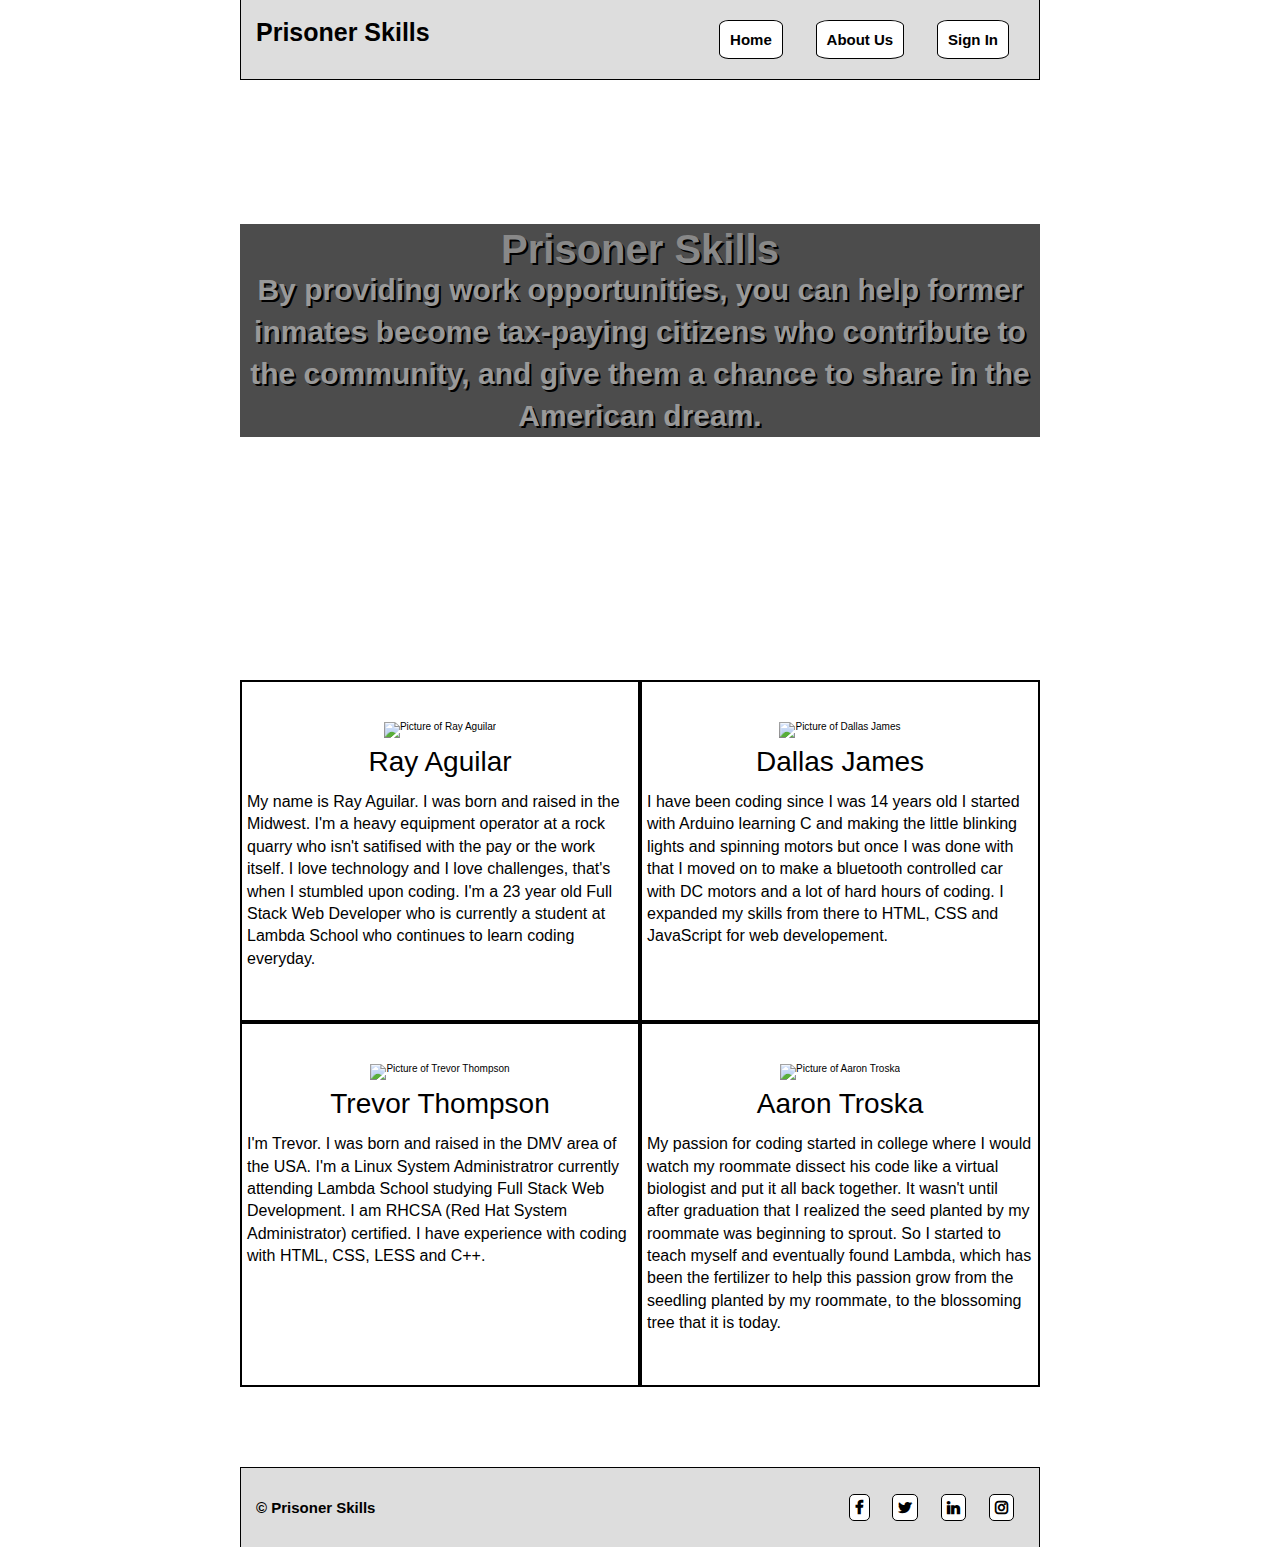
==== PrisonerSkill-master/PrisonerSkill-master/about.html @ 90c88eeb "Added base code from previous build week attempt" ====
<!DOCTYPE html>
<html lang="en">

<head>
    <title>About Us</title>

    <meta charset="utf-8">
    <link href="css\index.css" rel="stylesheet">
    <meta name="viewport" content="width=device-width, initial-scale=1">

    <link rel="stylesheet" href="https://cdnjs.cloudflare.com/ajax/libs/font-awesome/4.7.0/css/font-awesome.min.css">
</head>

<body>
    <div class="container">
        <section class="nav-container">
            <!--Nav Container starts here-->
            <!--Navigation Bar-->
            <nav>
                <a href="index.html">Home</a>
                <a href="about.html">About Us</a>
                <a href="https://prisoner-skills-front-end.netlify.com/">Sign In</a>
            </nav>
            <div class="header-h1">
                <h1>Prisoner Skills</h1>
            </div>
        </section>

        <!--HEADER section-->
        <div class="container-header">
            <header class="intro">
                <h1>Prisoner Skills</h1>
                <p>By providing work opportunities, you can help former inmates become tax-paying citizens who
                    contribute to the community, and give them a chance to share in the American dream.</p>
            </header>
        </div>
        <div class="beginning-body">
            <div class="body-pieces">
                <div class="img-display">
                    <img src="images/ray_img.jpg" alt="Picture of Ray Aguilar">
                </div>
                <h3>Ray Aguilar</h3>
                <p>My name is Ray Aguilar. I was born and raised in the Midwest. I'm a heavy equipment operator at a
                    rock quarry who isn't satifised with the pay or the work itself. I love technology and I love
                    challenges, that's when I stumbled upon coding. I'm a 23 year old Full Stack Web Developer who is
                    currently a student at Lambda School who continues to learn coding everyday.
                </p>
            </div>

            <div class="body-pieces">
                <div class="img-display">
                    <img src="images/dallas_img.jpg" alt="Picture of Dallas James">
                </div>
                <h3>Dallas James</h3>

                <p>I have been coding since I was 14 years old I started with Arduino learning C and making the little
                    blinking lights and spinning motors but once I was done with that I moved on to make a bluetooth
                    controlled car with DC motors and a lot of hard hours of coding. I expanded my skills from there to
                    HTML, CSS and JavaScript for web developement.
                </p>
            </div>

            <div class="body-pieces">
                <div class="img-display">
                    <img src="images/trevor_img.jpg" alt="Picture of Trevor Thompson">
                </div>
                <h3>Trevor Thompson</h3>

                <p>I'm Trevor. I was born and raised in the DMV area of the USA. I'm a Linux System Administratror
                    currently attending Lambda School studying Full Stack Web
                    Development. I am RHCSA (Red Hat System Administrator) certified. I have experience with coding
                    with HTML, CSS, LESS and C++. </p>
            </div>

            <div class="body-pieces">
                <div class="img-display">
                    <img src="images/aaron_img.jpg" alt="Picture of Aaron Troska">
                </div>
                <h3>Aaron Troska</h3>

                <p>My passion for coding started in college where I would watch my roommate dissect his code like a
                    virtual biologist and put it all back together. It wasn't until after graduation that I realized the
                    seed planted by my roommate was beginning to sprout. So I started to teach myself and eventually
                    found Lambda, which has been the fertilizer to help this passion grow from the seedling planted by
                    my roommate, to the blossoming tree that it is today.
                </p>
            </div>

        </div>

        <footer>
            <section class="footer-container">
                <div>
                    <p>&copy; Prisoner Skills</p>
                </div>

                <div class="social-media">
                    <a href="#" class="fa fa-facebook"></a>
                    <a href="#" class="fa fa-twitter"></a>
                    <a href="#" class="fa fa-linkedin"></a>
                    <a href="#" class="fa fa-instagram"></a>

                </div>
            </section>
        </footer>
    </div>
</body>

</html>
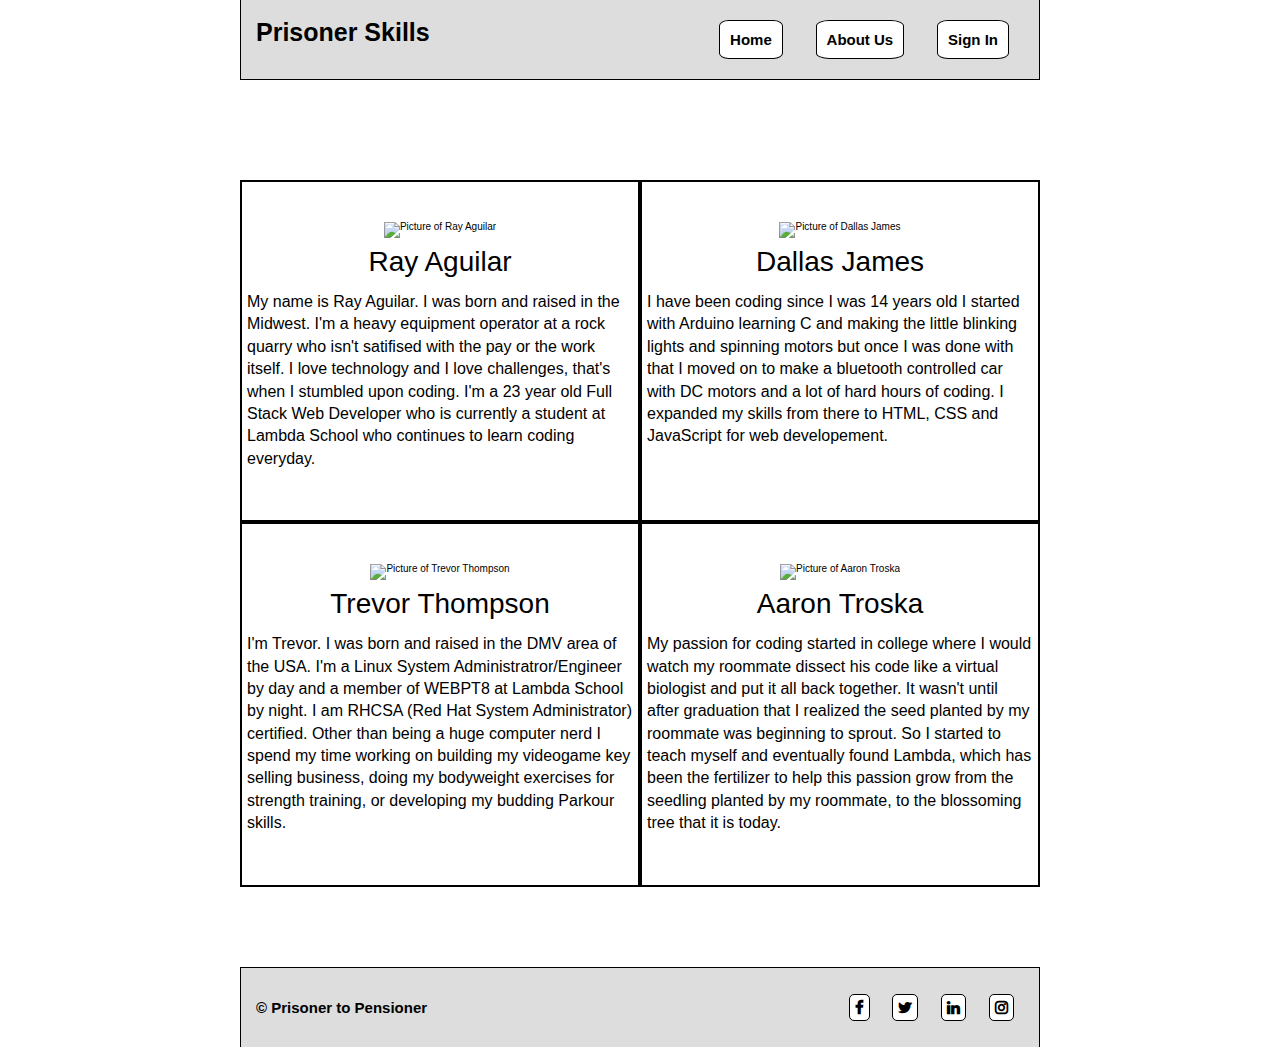
==== commit 4ee3a2ee: "Pushing up skeleton for revised version of Prisoner to Pensioner code" ====
--- a/PrisonerSkill-master/PrisonerSkill-master/about.html
+++ b/PrisonerSkill-master/PrisonerSkill-master/about.html
@@ -26,14 +26,6 @@
             </div>
         </section>
 
-        <!--HEADER section-->
-        <div class="container-header">
-            <header class="intro">
-                <h1>Prisoner Skills</h1>
-                <p>By providing work opportunities, you can help former inmates become tax-paying citizens who
-                    contribute to the community, and give them a chance to share in the American dream.</p>
-            </header>
-        </div>
         <div class="beginning-body">
             <div class="body-pieces">
                 <div class="img-display">
@@ -66,10 +58,10 @@
                 </div>
                 <h3>Trevor Thompson</h3>
 
-                <p>I'm Trevor. I was born and raised in the DMV area of the USA. I'm a Linux System Administratror
-                    currently attending Lambda School studying Full Stack Web
-                    Development. I am RHCSA (Red Hat System Administrator) certified. I have experience with coding
-                    with HTML, CSS, LESS and C++. </p>
+                <p>I'm Trevor. I was born and raised in the DMV area of the USA. I'm a Linux System Administratror/Engineer by day
+                    and a member of WEBPT8 at Lambda School by night. I am RHCSA (Red Hat System Administrator) certified. Other than being a huge
+                  computer nerd I spend my time working on building my videogame key selling business, doing my bodyweight exercises for strength training,
+                 or developing my budding Parkour skills.  </p>
             </div>
 
             <div class="body-pieces">
@@ -91,7 +83,7 @@
         <footer>
             <section class="footer-container">
                 <div>
-                    <p>&copy; Prisoner Skills</p>
+                    <p>&copy; Prisoner to Pensioner</p>
                 </div>
 
                 <div class="social-media">
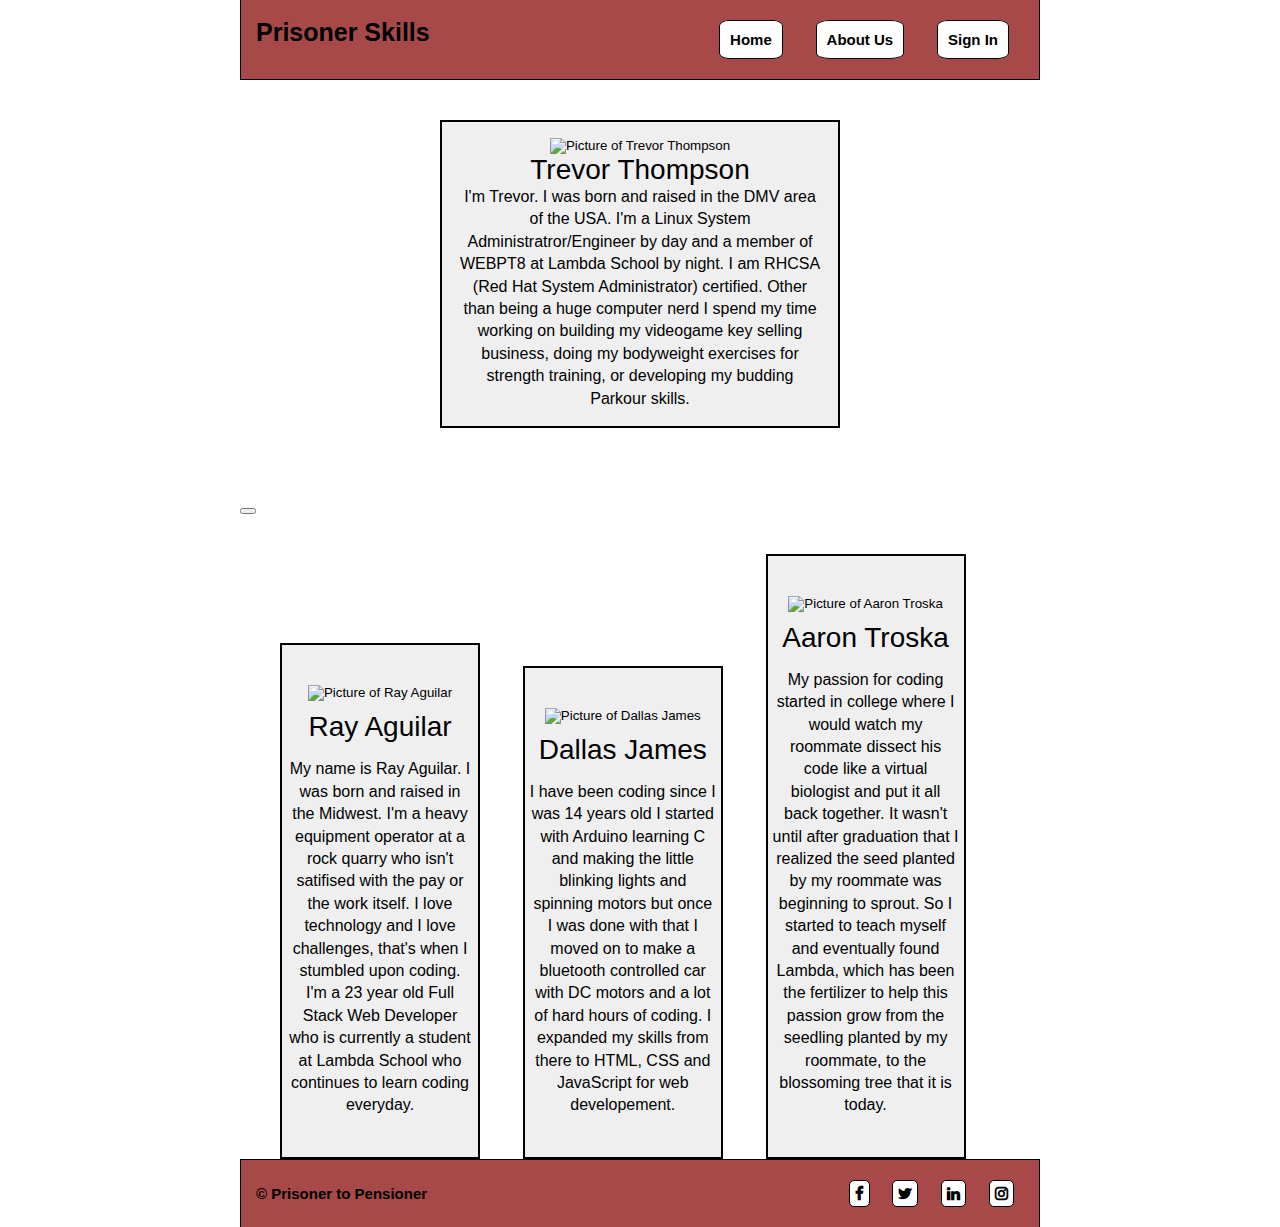
==== commit 5f669d2d: "Changed about page section from div to buttons" ====
--- a/PrisonerSkill-master/PrisonerSkill-master/about.html
+++ b/PrisonerSkill-master/PrisonerSkill-master/about.html
@@ -9,13 +9,12 @@
     <meta name="viewport" content="width=device-width, initial-scale=1">
 
     <link rel="stylesheet" href="https://cdnjs.cloudflare.com/ajax/libs/font-awesome/4.7.0/css/font-awesome.min.css">
+    <script src="js/about.js" async></script>
 </head>
 
 <body>
     <div class="container">
         <section class="nav-container">
-            <!--Nav Container starts here-->
-            <!--Navigation Bar-->
             <nav>
                 <a href="index.html">Home</a>
                 <a href="about.html">About Us</a>
@@ -26,8 +25,20 @@
             </div>
         </section>
 
-        <div class="beginning-body">
-            <div class="body-pieces">
+        <button class="about-trevor">
+            <div class="img-display">
+                <img src="images/trevor_img.jpg" alt="Picture of Trevor Thompson">
+            </div>
+            <h3>Trevor Thompson</h3>
+
+            <p>I'm Trevor. I was born and raised in the DMV area of the USA. I'm a Linux System Administratror/Engineer by day
+                and a member of WEBPT8 at Lambda School by night. I am RHCSA (Red Hat System Administrator) certified. Other than being a huge
+              computer nerd I spend my time working on building my videogame key selling business, doing my bodyweight exercises for strength training,
+             or developing my budding Parkour skills.  </p>
+            </button>
+
+        <button class="beginning-body">
+            <button class="body-pieces">
                 <div class="img-display">
                     <img src="images/ray_img.jpg" alt="Picture of Ray Aguilar">
                 </div>
@@ -37,9 +48,9 @@
                     challenges, that's when I stumbled upon coding. I'm a 23 year old Full Stack Web Developer who is
                     currently a student at Lambda School who continues to learn coding everyday.
                 </p>
-            </div>
+            </button>
 
-            <div class="body-pieces">
+            <button class="body-pieces">
                 <div class="img-display">
                     <img src="images/dallas_img.jpg" alt="Picture of Dallas James">
                 </div>
@@ -50,21 +61,9 @@
                     controlled car with DC motors and a lot of hard hours of coding. I expanded my skills from there to
                     HTML, CSS and JavaScript for web developement.
                 </p>
-            </div>
+            </button>
 
-            <div class="body-pieces">
-                <div class="img-display">
-                    <img src="images/trevor_img.jpg" alt="Picture of Trevor Thompson">
-                </div>
-                <h3>Trevor Thompson</h3>
-
-                <p>I'm Trevor. I was born and raised in the DMV area of the USA. I'm a Linux System Administratror/Engineer by day
-                    and a member of WEBPT8 at Lambda School by night. I am RHCSA (Red Hat System Administrator) certified. Other than being a huge
-                  computer nerd I spend my time working on building my videogame key selling business, doing my bodyweight exercises for strength training,
-                 or developing my budding Parkour skills.  </p>
-            </div>
-
-            <div class="body-pieces">
+            <button class="body-pieces">
                 <div class="img-display">
                     <img src="images/aaron_img.jpg" alt="Picture of Aaron Troska">
                 </div>
@@ -76,9 +75,9 @@
                     found Lambda, which has been the fertilizer to help this passion grow from the seedling planted by
                     my roommate, to the blossoming tree that it is today.
                 </p>
-            </div>
+            </button>
 
-        </div>
+        </button>
 
         <footer>
             <section class="footer-container">
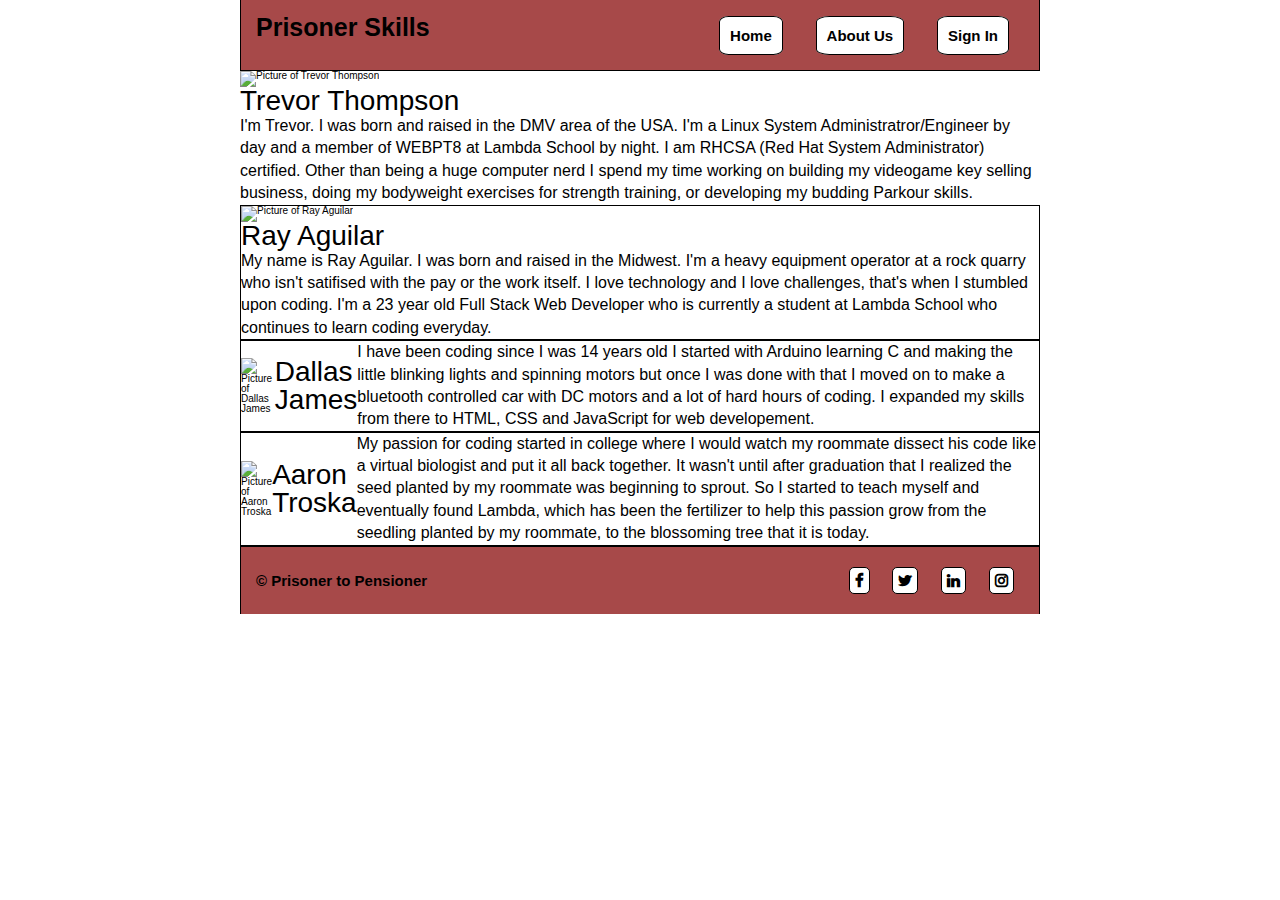
==== commit 793851eb: "Refactored code to use new mixin related to flexbox and centering content" ====
--- a/PrisonerSkill-master/PrisonerSkill-master/about.html
+++ b/PrisonerSkill-master/PrisonerSkill-master/about.html
@@ -1,5 +1,5 @@
 <!DOCTYPE html>
-<html lang="en">
+ <html lang="en">
 
 <head>
     <title>About Us</title>
@@ -25,20 +25,27 @@
             </div>
         </section>
 
-        <button class="about-trevor">
-            <div class="img-display">
-                <img src="images/trevor_img.jpg" alt="Picture of Trevor Thompson">
-            </div>
-            <h3>Trevor Thompson</h3>
+        <div class="trevor-flexer">
+            <div class="about-trevor">
+                <div class="img-display">
+                    <img src="images/trevor_img.jpg" alt="Picture of Trevor Thompson">
+                </div>
+                <h3>Trevor Thompson</h3>
 
-            <p>I'm Trevor. I was born and raised in the DMV area of the USA. I'm a Linux System Administratror/Engineer by day
-                and a member of WEBPT8 at Lambda School by night. I am RHCSA (Red Hat System Administrator) certified. Other than being a huge
-              computer nerd I spend my time working on building my videogame key selling business, doing my bodyweight exercises for strength training,
-             or developing my budding Parkour skills.  </p>
-            </button>
+                <p>I'm Trevor. I was born and raised in the DMV area of the USA. I'm a Linux System
+                    Administratror/Engineer by day
+                    and a member of WEBPT8 at Lambda School by night. I am RHCSA (Red Hat System Administrator)
+                    certified. Other than being a huge
+                    computer nerd I spend my time working on building my videogame key selling business, doing my
+                    bodyweight exercises for strength training,
+                    or developing my budding Parkour skills. </p>
+                </div>
 
-        <button class="beginning-body">
-            <button class="body-pieces">
+        </div>
+        
+        <div class="beginning-body">
+            <div class="about-ray">
+            <div class="body-pieces">
                 <div class="img-display">
                     <img src="images/ray_img.jpg" alt="Picture of Ray Aguilar">
                 </div>
@@ -48,9 +55,11 @@
                     challenges, that's when I stumbled upon coding. I'm a 23 year old Full Stack Web Developer who is
                     currently a student at Lambda School who continues to learn coding everyday.
                 </p>
-            </button>
+            </div>
+            </div>
 
-            <button class="body-pieces">
+            <div class="body-pieces">
+                <div class="about-dallas">
                 <div class="img-display">
                     <img src="images/dallas_img.jpg" alt="Picture of Dallas James">
                 </div>
@@ -61,9 +70,11 @@
                     controlled car with DC motors and a lot of hard hours of coding. I expanded my skills from there to
                     HTML, CSS and JavaScript for web developement.
                 </p>
-            </button>
+            </div>
+        </div>
 
-            <button class="body-pieces">
+            <div class="body-pieces">
+                <div class="about-aaron">
                 <div class="img-display">
                     <img src="images/aaron_img.jpg" alt="Picture of Aaron Troska">
                 </div>
@@ -75,9 +86,10 @@
                     found Lambda, which has been the fertilizer to help this passion grow from the seedling planted by
                     my roommate, to the blossoming tree that it is today.
                 </p>
-            </button>
+            </div>
+        </div>
 
-        </button>
+        </div>
 
         <footer>
             <section class="footer-container">
@@ -86,10 +98,10 @@
                 </div>
 
                 <div class="social-media">
-                    <a href="#" class="fa fa-facebook"></a>
-                    <a href="#" class="fa fa-twitter"></a>
-                    <a href="#" class="fa fa-linkedin"></a>
-                    <a href="#" class="fa fa-instagram"></a>
+                        <a href="https://www.facebook.com/LambdaSchoolOnline/" class="fa fa-facebook"></a>
+                        <a href="twitter.com/lambdaschool" class="fa fa-twitter"></a>
+                        <a href="https://www.linkedin.com/school/lambdaschool/" class="fa fa-linkedin"></a>
+                        <a href="instagram.com/lambdaschool" class="fa fa-instagram"></a>
 
                 </div>
             </section>
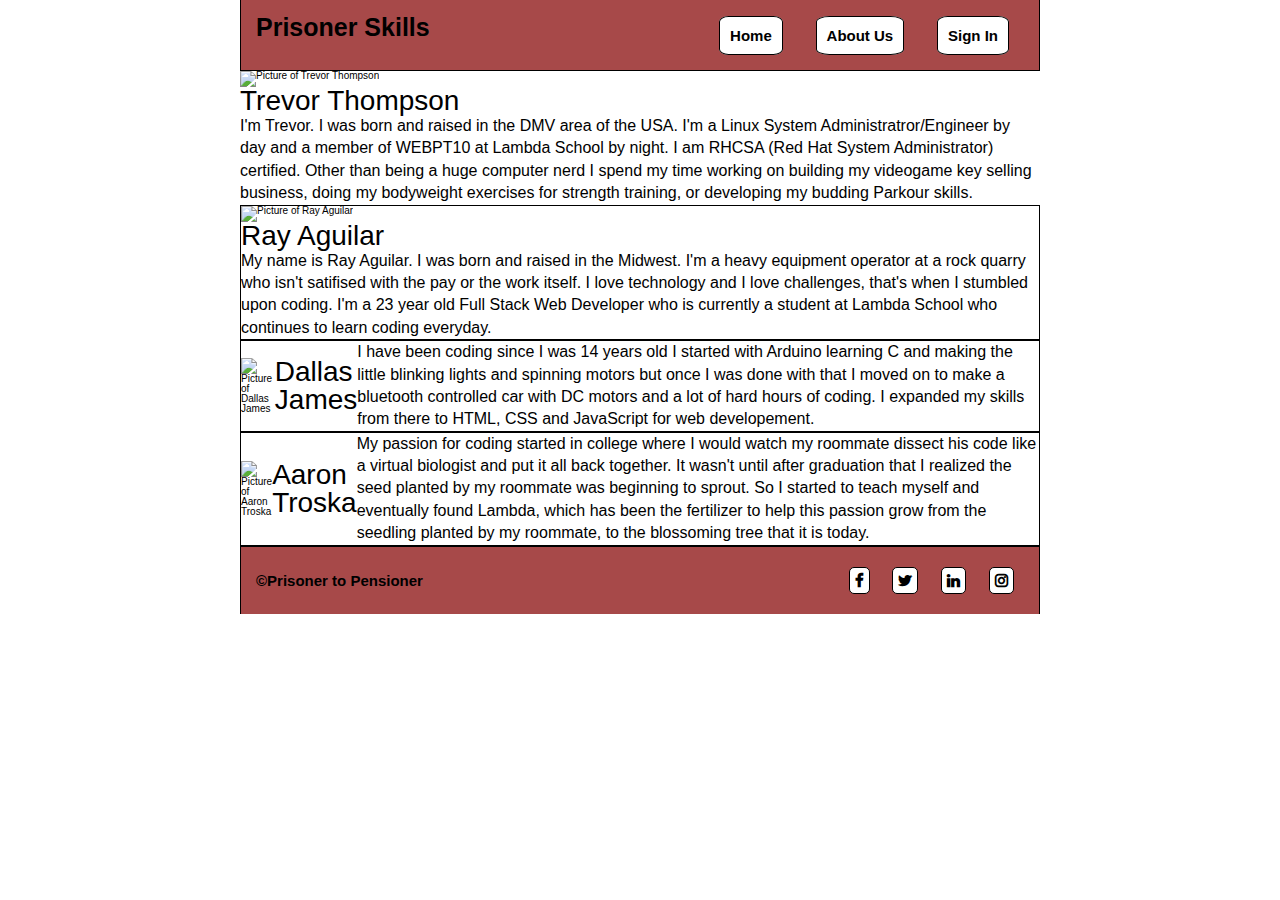
==== commit 9a52faf4: "Formatted all documents using prettier, and removed unneccesary comments from all code" ====
--- a/PrisonerSkill-master/PrisonerSkill-master/about.html
+++ b/PrisonerSkill-master/PrisonerSkill-master/about.html
@@ -34,12 +34,11 @@
 
                 <p>I'm Trevor. I was born and raised in the DMV area of the USA. I'm a Linux System
                     Administratror/Engineer by day
-                    and a member of WEBPT8 at Lambda School by night. I am RHCSA (Red Hat System Administrator)
+                    and a member of WEBPT10 at Lambda School by night. I am RHCSA (Red Hat System Administrator)
                     certified. Other than being a huge
                     computer nerd I spend my time working on building my videogame key selling business, doing my
                     bodyweight exercises for strength training,
                     or developing my budding Parkour skills. </p>
-                </div>
 
         </div>
         
@@ -94,7 +93,7 @@
         <footer>
             <section class="footer-container">
                 <div>
-                    <p>&copy; Prisoner to Pensioner</p>
+                    <p>&copy;Prisoner to Pensioner</p>
                 </div>
 
                 <div class="social-media">
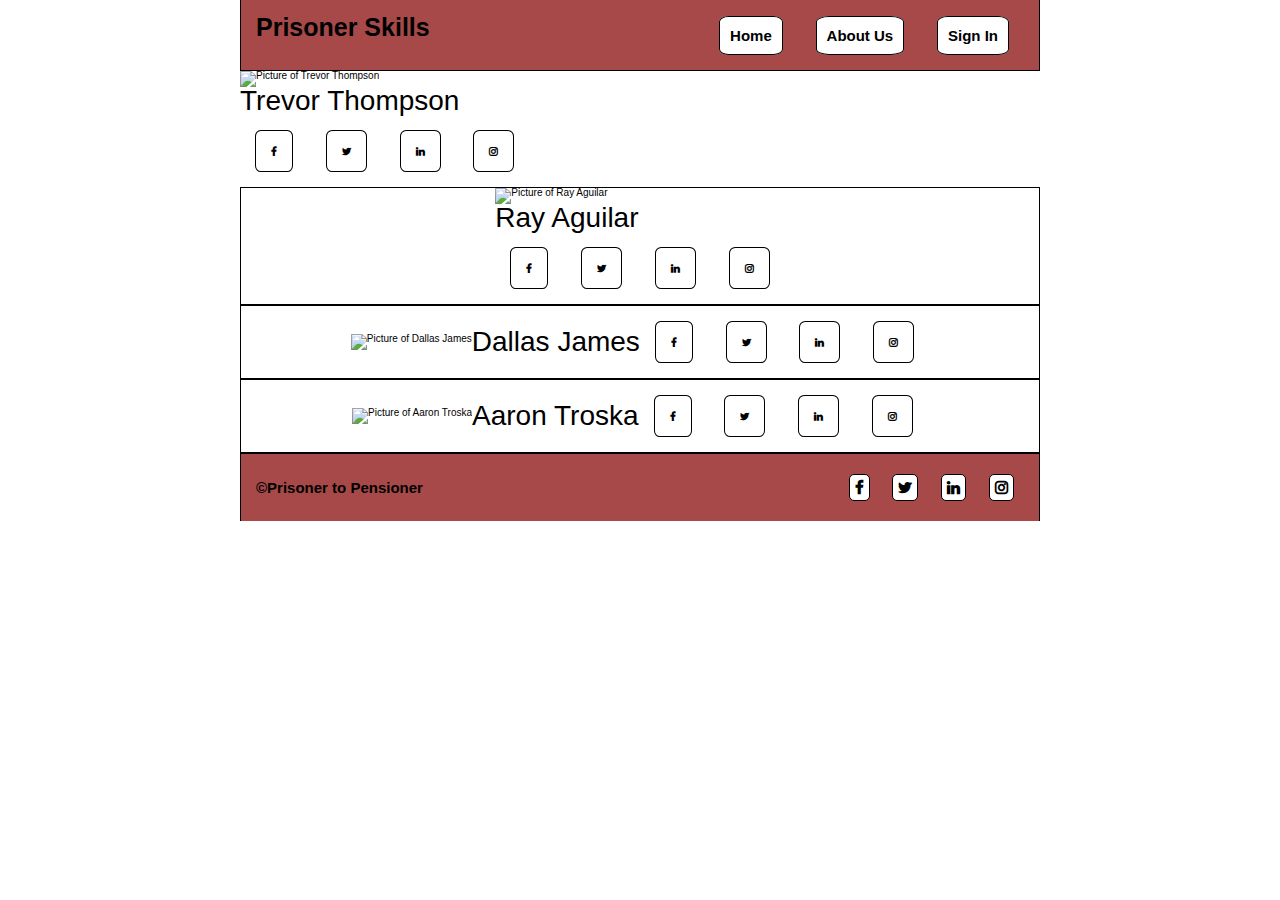
==== commit 129c11b5: "Refactored Javascript on about page to use attempt to append new textContent to aboutMe sections" ====
--- a/PrisonerSkill-master/PrisonerSkill-master/about.html
+++ b/PrisonerSkill-master/PrisonerSkill-master/about.html
@@ -31,15 +31,12 @@
                     <img src="images/trevor_img.jpg" alt="Picture of Trevor Thompson">
                 </div>
                 <h3>Trevor Thompson</h3>
-
-                <p>I'm Trevor. I was born and raised in the DMV area of the USA. I'm a Linux System
-                    Administratror/Engineer by day
-                    and a member of WEBPT10 at Lambda School by night. I am RHCSA (Red Hat System Administrator)
-                    certified. Other than being a huge
-                    computer nerd I spend my time working on building my videogame key selling business, doing my
-                    bodyweight exercises for strength training,
-                    or developing my budding Parkour skills. </p>
-
+                 <div class="social-media">
+                   <a href="https://www.facebook.com/LambdaSchoolOnline/" class="fa fa-facebook"></a>
+                        <a href="twitter.com/earthboundtrev" class="fa fa-twitter"></a>
+                        <a href="https://www.linkedin.com/in/trevor-thompson-78a0187b" class="fa fa-linkedin"></a>
+                        <a href="instagram.com/earthboundtrev" class="fa fa-instagram"></a>
+                 </div>
         </div>
         
         <div class="beginning-body">
@@ -49,11 +46,12 @@
                     <img src="images/ray_img.jpg" alt="Picture of Ray Aguilar">
                 </div>
                 <h3>Ray Aguilar</h3>
-                <p>My name is Ray Aguilar. I was born and raised in the Midwest. I'm a heavy equipment operator at a
-                    rock quarry who isn't satifised with the pay or the work itself. I love technology and I love
-                    challenges, that's when I stumbled upon coding. I'm a 23 year old Full Stack Web Developer who is
-                    currently a student at Lambda School who continues to learn coding everyday.
-                </p>
+                <div class="social-media">
+                    <a href="https://www.facebook.com/LambdaSchoolOnline/" class="fa fa-facebook"></a>
+                         <a href="twitter.com/earthboundtrev" class="fa fa-twitter"></a>
+                         <a href="https://www.linkedin.com/in/trevor-thompson-78a0187b" class="fa fa-linkedin"></a>
+                         <a href="instagram.com/earthboundtrev" class="fa fa-instagram"></a>
+                  </div>
             </div>
             </div>
 
@@ -63,12 +61,12 @@
                     <img src="images/dallas_img.jpg" alt="Picture of Dallas James">
                 </div>
                 <h3>Dallas James</h3>
-
-                <p>I have been coding since I was 14 years old I started with Arduino learning C and making the little
-                    blinking lights and spinning motors but once I was done with that I moved on to make a bluetooth
-                    controlled car with DC motors and a lot of hard hours of coding. I expanded my skills from there to
-                    HTML, CSS and JavaScript for web developement.
-                </p>
+                <div class="social-media">
+                    <a href="https://www.facebook.com/LambdaSchoolOnline/" class="fa fa-facebook"></a>
+                         <a href="twitter.com/earthboundtrev" class="fa fa-twitter"></a>
+                         <a href="https://www.linkedin.com/in/trevor-thompson-78a0187b" class="fa fa-linkedin"></a>
+                         <a href="instagram.com/earthboundtrev" class="fa fa-instagram"></a>
+                  </div>
             </div>
         </div>
 
@@ -78,13 +76,12 @@
                     <img src="images/aaron_img.jpg" alt="Picture of Aaron Troska">
                 </div>
                 <h3>Aaron Troska</h3>
-
-                <p>My passion for coding started in college where I would watch my roommate dissect his code like a
-                    virtual biologist and put it all back together. It wasn't until after graduation that I realized the
-                    seed planted by my roommate was beginning to sprout. So I started to teach myself and eventually
-                    found Lambda, which has been the fertilizer to help this passion grow from the seedling planted by
-                    my roommate, to the blossoming tree that it is today.
-                </p>
+                <div class="social-media">
+                    <a href="https://www.facebook.com/LambdaSchoolOnline/" class="fa fa-facebook"></a>
+                         <a href="twitter.com/earthboundtrev" class="fa fa-twitter"></a>
+                         <a href="https://www.linkedin.com/in/trevor-thompson-78a0187b" class="fa fa-linkedin"></a>
+                         <a href="instagram.com/earthboundtrev" class="fa fa-instagram"></a>
+                  </div>
             </div>
         </div>
 
@@ -101,7 +98,6 @@
                         <a href="twitter.com/lambdaschool" class="fa fa-twitter"></a>
                         <a href="https://www.linkedin.com/school/lambdaschool/" class="fa fa-linkedin"></a>
                         <a href="instagram.com/lambdaschool" class="fa fa-instagram"></a>
-
                 </div>
             </section>
         </footer>
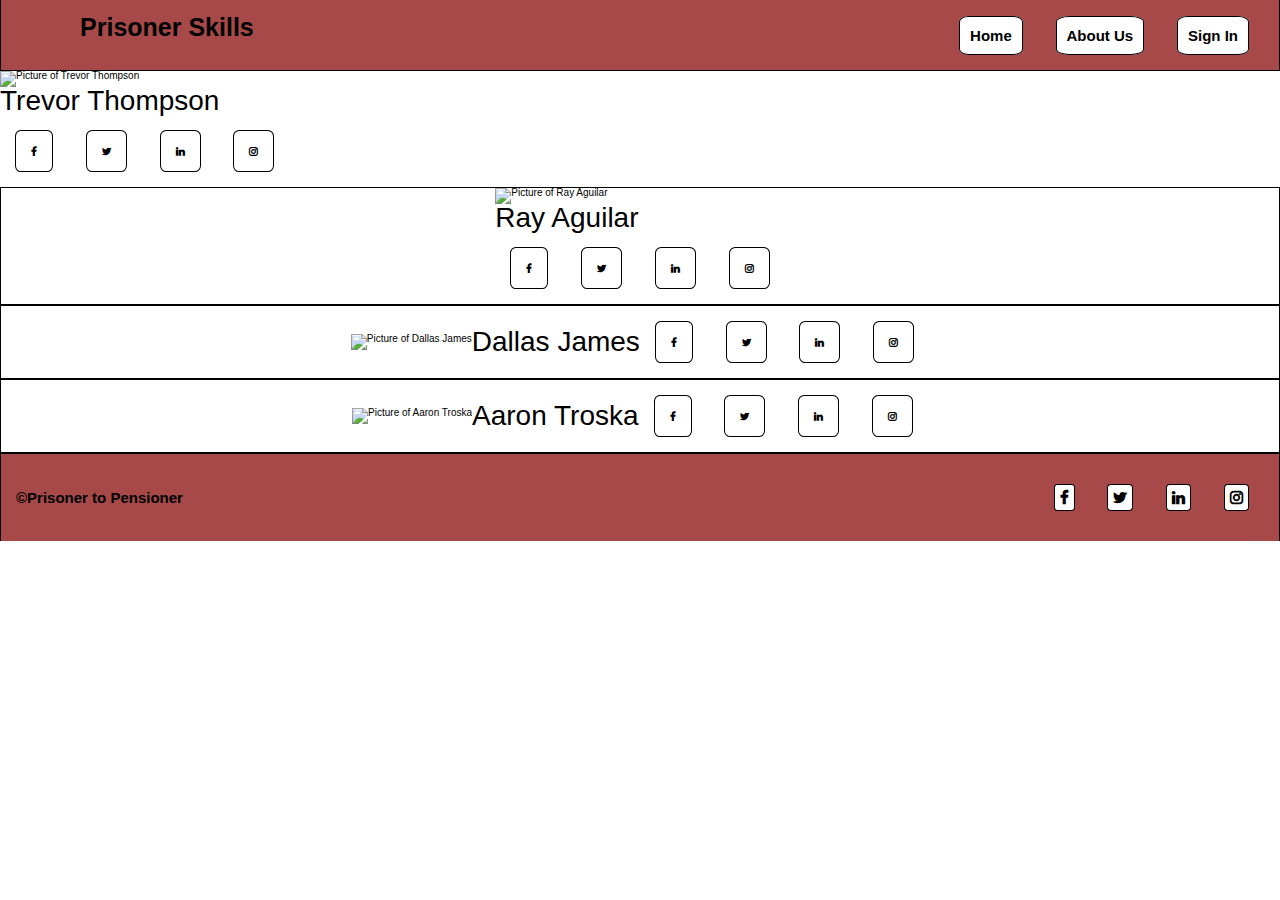
==== commit 98ef910e: "Removed javascript file for about page. Begun process of refactoring the entire code to make it some" ====
--- a/PrisonerSkill-master/PrisonerSkill-master/about.html
+++ b/PrisonerSkill-master/PrisonerSkill-master/about.html
@@ -10,16 +10,16 @@
 
     <link rel="stylesheet" href="https://cdnjs.cloudflare.com/ajax/libs/font-awesome/4.7.0/css/font-awesome.min.css">
     <script src="js/about.js" async></script>
+    <section class="nav-container">
+        <nav>
+            <a href="index.html">Home</a>
+            <a href="about.html">About Us</a>
+            <a href="https://prisoner-skills-front-end.netlify.com/">Sign In</a>
+        </nav>
 </head>
 
 <body>
     <div class="container">
-        <section class="nav-container">
-            <nav>
-                <a href="index.html">Home</a>
-                <a href="about.html">About Us</a>
-                <a href="https://prisoner-skills-front-end.netlify.com/">Sign In</a>
-            </nav>
             <div class="header-h1">
                 <h1>Prisoner Skills</h1>
             </div>
@@ -87,21 +87,22 @@
 
         </div>
 
-        <footer>
-            <section class="footer-container">
-                <div>
-                    <p>&copy;Prisoner to Pensioner</p>
-                </div>
+    </div>
+    </div>
+    <footer>
+    <section class="footer-container">
+        <div class='p-formater'>
+            <p>&copy;Prisoner to Pensioner</p>
+        </div>
 
-                <div class="social-media">
-                        <a href="https://www.facebook.com/LambdaSchoolOnline/" class="fa fa-facebook"></a>
-                        <a href="twitter.com/lambdaschool" class="fa fa-twitter"></a>
-                        <a href="https://www.linkedin.com/school/lambdaschool/" class="fa fa-linkedin"></a>
-                        <a href="instagram.com/lambdaschool" class="fa fa-instagram"></a>
-                </div>
-            </section>
-        </footer>
-    </div>
+        <div class="social-media">
+                <a href="https://www.facebook.com/LambdaSchoolOnline/" class="fa fa-facebook"></a>
+                <a href="twitter.com/lambdaschool" class="fa fa-twitter"></a>
+                <a href="https://www.linkedin.com/school/lambdaschool/" class="fa fa-linkedin"></a>
+                <a href="instagram.com/lambdaschool" class="fa fa-instagram"></a>
+        </div>
+    </section>
+    </footer>
 </body>
 
 </html>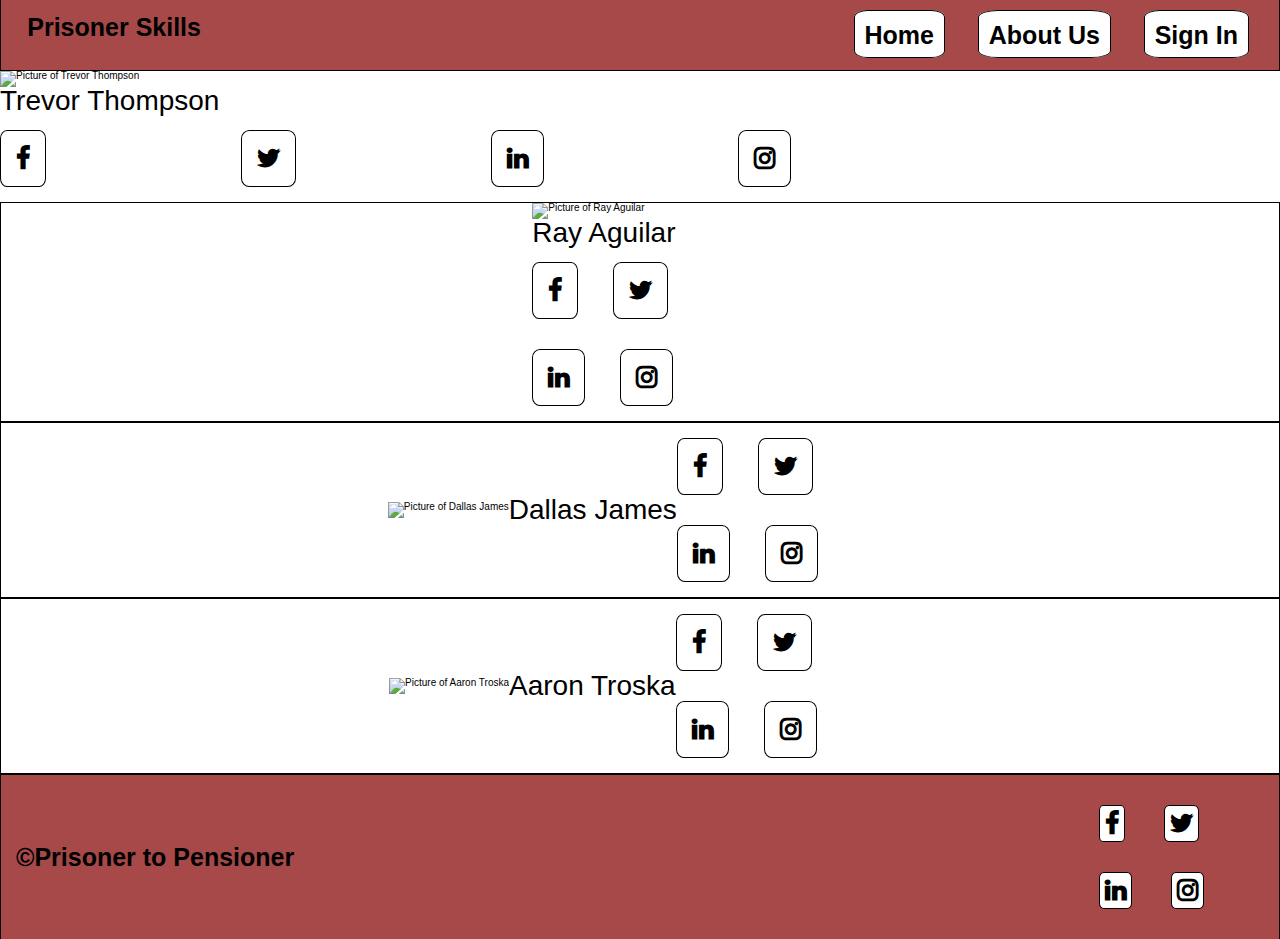
==== commit 626f342b: "Removed images, removed unneccesary code related to javascript, less, html" ====
--- a/PrisonerSkill-master/PrisonerSkill-master/about.html
+++ b/PrisonerSkill-master/PrisonerSkill-master/about.html
@@ -9,7 +9,6 @@
     <meta name="viewport" content="width=device-width, initial-scale=1">
 
     <link rel="stylesheet" href="https://cdnjs.cloudflare.com/ajax/libs/font-awesome/4.7.0/css/font-awesome.min.css">
-    <script src="js/about.js" async></script>
     <section class="nav-container">
         <nav>
             <a href="index.html">Home</a>
@@ -33,9 +32,9 @@
                 <h3>Trevor Thompson</h3>
                  <div class="social-media">
                    <a href="https://www.facebook.com/LambdaSchoolOnline/" class="fa fa-facebook"></a>
-                        <a href="twitter.com/earthboundtrev" class="fa fa-twitter"></a>
+                        <a href="https://twitter.com/earthboundtrev" class="fa fa-twitter"></a>
                         <a href="https://www.linkedin.com/in/trevor-thompson-78a0187b" class="fa fa-linkedin"></a>
-                        <a href="instagram.com/earthboundtrev" class="fa fa-instagram"></a>
+                        <a href="https://instagram.com/earthboundtrev" class="fa fa-instagram"></a>
                  </div>
         </div>
         
@@ -48,9 +47,9 @@
                 <h3>Ray Aguilar</h3>
                 <div class="social-media">
                     <a href="https://www.facebook.com/LambdaSchoolOnline/" class="fa fa-facebook"></a>
-                         <a href="twitter.com/earthboundtrev" class="fa fa-twitter"></a>
+                         <a href="https://twitter.com/earthboundtrev" class="fa fa-twitter"></a>
                          <a href="https://www.linkedin.com/in/trevor-thompson-78a0187b" class="fa fa-linkedin"></a>
-                         <a href="instagram.com/earthboundtrev" class="fa fa-instagram"></a>
+                         <a href="https://instagram.com/earthboundtrev" class="fa fa-instagram"></a>
                   </div>
             </div>
             </div>
@@ -63,9 +62,9 @@
                 <h3>Dallas James</h3>
                 <div class="social-media">
                     <a href="https://www.facebook.com/LambdaSchoolOnline/" class="fa fa-facebook"></a>
-                         <a href="twitter.com/earthboundtrev" class="fa fa-twitter"></a>
+                         <a href="https://twitter.com/earthboundtrev" class="fa fa-twitter"></a>
                          <a href="https://www.linkedin.com/in/trevor-thompson-78a0187b" class="fa fa-linkedin"></a>
-                         <a href="instagram.com/earthboundtrev" class="fa fa-instagram"></a>
+                         <a href="https://instagram.com/earthboundtrev" class="fa fa-instagram"></a>
                   </div>
             </div>
         </div>
@@ -78,9 +77,9 @@
                 <h3>Aaron Troska</h3>
                 <div class="social-media">
                     <a href="https://www.facebook.com/LambdaSchoolOnline/" class="fa fa-facebook"></a>
-                         <a href="twitter.com/earthboundtrev" class="fa fa-twitter"></a>
+                         <a href="https://twitter.com/earthboundtrev" class="fa fa-twitter"></a>
                          <a href="https://www.linkedin.com/in/trevor-thompson-78a0187b" class="fa fa-linkedin"></a>
-                         <a href="instagram.com/earthboundtrev" class="fa fa-instagram"></a>
+                         <a href="https://instagram.com/earthboundtrev" class="fa fa-instagram"></a>
                   </div>
             </div>
         </div>
@@ -97,9 +96,9 @@
 
         <div class="social-media">
                 <a href="https://www.facebook.com/LambdaSchoolOnline/" class="fa fa-facebook"></a>
-                <a href="twitter.com/lambdaschool" class="fa fa-twitter"></a>
+                <a href="https://twitter.com/lambdaschool" class="fa fa-twitter"></a>
                 <a href="https://www.linkedin.com/school/lambdaschool/" class="fa fa-linkedin"></a>
-                <a href="instagram.com/lambdaschool" class="fa fa-instagram"></a>
+                <a href="https://instagram.com/lambdaschool" class="fa fa-instagram"></a>
         </div>
     </section>
     </footer>
